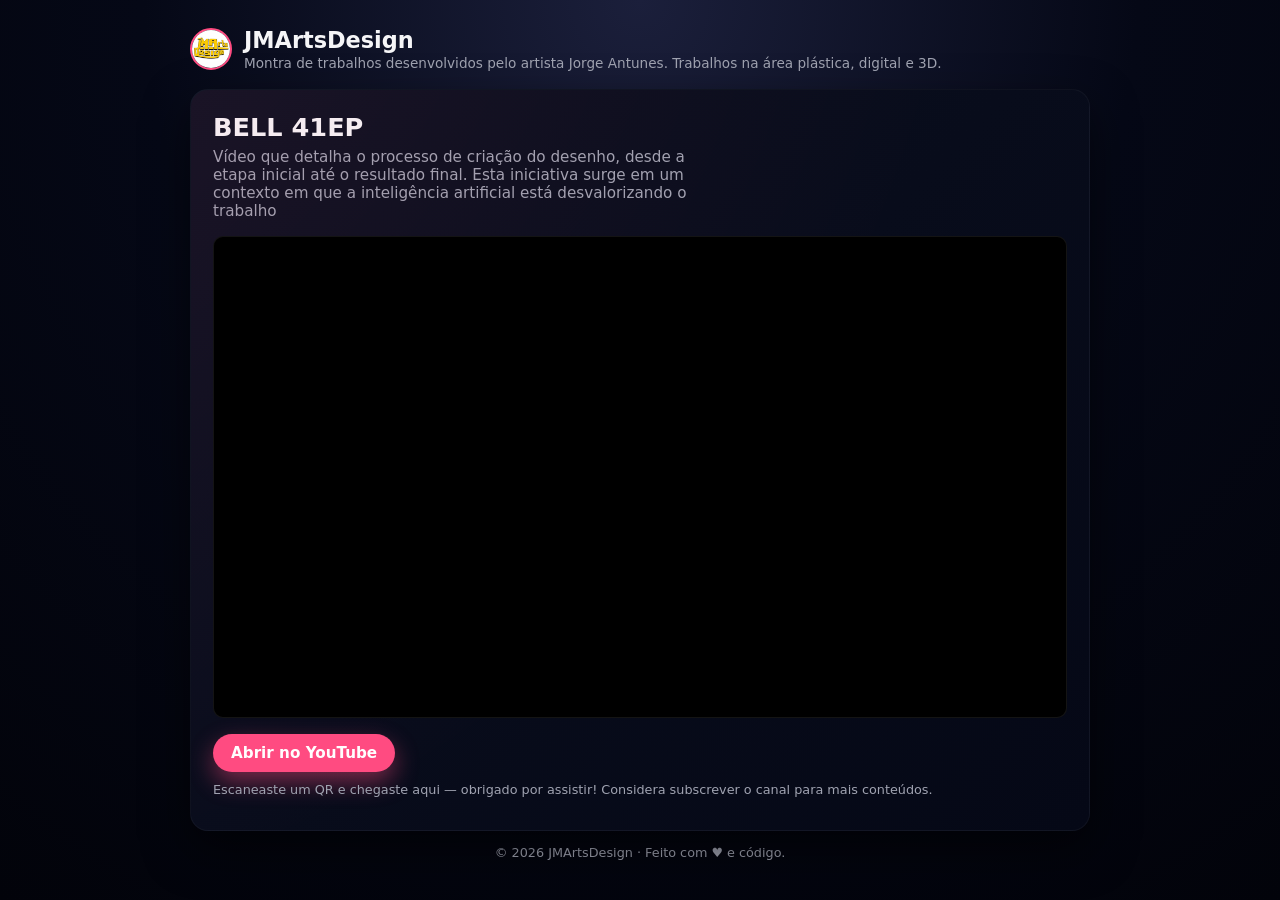
==== videos/video1.html @ 6f99d3be "Add files via upload" ====
<!DOCTYPE html>
<html lang="pt">
<head>
  <meta charset="UTF-8" />
  <meta name="viewport" content="width=device-width, initial-scale=1.0" />
  <title>BELL 41EP – JMArtsDesign</title>
  <link rel="stylesheet" href="../assets/style.css" />
  <meta name="description" content="Assista ao vídeo BELL 41EP no JMArtsDesign." />
</head>
<body>
  <div class="page">
    <header class="header">
      <div class="brand">
        <img src="../assets/logo.jpg" alt="Logo" class="logo" />
        <div>
          <h1>JMArtsDesign</h1>
          <p>Montra de trabalhos desenvolvidos pelo artista Jorge Antunes. Trabalhos na área plástica, digital e 3D.</p>
        </div>
      </div>
    </header>

    <main class="content">
      <section class="video-card">
        <h2>BELL 41EP</h2>
        <p class="subtitle">
          Vídeo que detalha o processo de criação do desenho, desde a etapa inicial até o resultado final. Esta iniciativa surge em um contexto em que a inteligência artificial está desvalorizando o trabalho
        </p>

        <div class="video-wrapper">
          <!-- Substituir o ID do vídeo (depois de v=) -->
          <iframe
            src="https://www.youtube.com/embed/3qEmi_V-7GA?autoplay=1&rel=0"
            title="YouTube video player"
            frameborder="0"
            allow="accelerometer; autoplay; clipboard-write; encrypted-media; gyroscope; picture-in-picture"
            allowfullscreen
          ></iframe>
        </div>

        <a
          class="primary-button"
          href="https://www.youtube.com/watch?v=3qEmi_V-7GA"
          target="_blank"
          rel="noopener noreferrer"
        >
          Abrir no YouTube
        </a>

        <p class="small">
          Escaneaste um QR e chegaste aqui — obrigado por assistir!  
          Considera subscrever o canal para mais conteúdos.
        </p>
      </section>
    </main>

    <footer class="footer">
      <p>© <span id="year"></span> JMArtsDesign · Feito com ♥ e código.</p>
    </footer>
  </div>

  <script>
    document.getElementById("year").textContent = new Date().getFullYear();
  </script>
</body>
</html>
---- assets/style.css ----
:root {
  --bg: #050816;
  --bg-card: #0b1020;
  --accent: #ff4b81;
  --accent-soft: rgba(255, 75, 129, 0.15);
  --text: #f5f5f7;
  --muted: #a0a3b1;
  --radius-lg: 18px;
  --radius-md: 10px;
  --shadow-soft: 0 18px 45px rgba(0, 0, 0, 0.55);
  --font-main: system-ui, -apple-system, BlinkMacSystemFont, "Segoe UI", sans-serif;
}

*,
*::before,
*::after {
  box-sizing: border-box;
}

body {
  margin: 0;
  min-height: 100vh;
  font-family: var(--font-main);
  background: radial-gradient(circle at top, #1b1f3b 0, #050816 45%, #02030a 100%);
  color: var(--text);
  display: flex;
  align-items: center;
  justify-content: center;
  padding: 24px;
}

.page {
  width: 100%;
  max-width: 900px;
}

.header {
  display: flex;
  justify-content: space-between;
  align-items: center;
  margin-bottom: 18px;
}

.brand {
  display: flex;
  align-items: center;
  gap: 12px;
}

.logo {
  width: 42px;
  height: 42px;
  border-radius: 50%;
  object-fit: cover;
  border: 2px solid var(--accent);
}

.brand h1 {
  margin: 0;
  font-size: 1.4rem;
}

.brand p {
  margin: 2px 0 0;
  color: var(--muted);
  font-size: 0.85rem;
}

.content {
  display: flex;
  flex-direction: column;
}

.video-card {
  background: linear-gradient(135deg, var(--bg-card), #050816);
  border-radius: var(--radius-lg);
  padding: 22px 22px 20px;
  box-shadow: var(--shadow-soft);
  border: 1px solid rgba(255, 255, 255, 0.04);
  position: relative;
  overflow: hidden;
}

.video-card::before {
  content: "";
  position: absolute;
  inset: -40%;
  background: radial-gradient(circle at top left, var(--accent-soft), transparent 55%);
  opacity: 0.7;
  pointer-events: none;
}

.video-card h2 {
  margin: 0 0 6px;
  font-size: 1.6rem;
}

.subtitle {
  margin: 0 0 16px;
  color: var(--muted);
  font-size: 0.95rem;
  max-width: 520px;
}

.video-wrapper {
  position: relative;
  width: 100%;
  padding-top: 56.25%; /* 16:9 */
  border-radius: var(--radius-md);
  overflow: hidden;
  margin-bottom: 16px;
  border: 1px solid rgba(255, 255, 255, 0.08);
  background: #000;
}

.video-wrapper iframe {
  position: absolute;
  inset: 0;
  width: 100%;
  height: 100%;
}

.primary-button {
  display: inline-flex;
  align-items: center;
  justify-content: center;
  gap: 8px;
  padding: 10px 18px;
  border-radius: 999px;
  border: none;
  background: var(--accent);
  color: #fff;
  font-weight: 600;
  font-size: 0.95rem;
  text-decoration: none;
  cursor: pointer;
  box-shadow: 0 10px 25px rgba(255, 75, 129, 0.45);
  transition: transform 0.12s ease, box-shadow 0.12s ease, background 0.12s ease;
}

.primary-button:hover {
  transform: translateY(-1px);
  box-shadow: 0 14px 32px rgba(255, 75, 129, 0.55);
  background: #ff5c8f;
}

.primary-button:active {
  transform: translateY(0);
  box-shadow: 0 8px 18px rgba(255, 75, 129, 0.4);
}

.small {
  margin-top: 10px;
  font-size: 0.8rem;
  color: var(--muted);
}

.footer {
  margin-top: 14px;
  text-align: center;
  font-size: 0.8rem;
  color: var(--muted);
}

/* Responsivo */
@media (max-width: 640px) {
  body {
    padding: 16px;
  }

  .video-card {
    padding: 18px 16px 16px;
  }

  .brand h1 {
    font-size: 1.2rem;
  }

  .video-card h2 {
    font-size: 1.35rem;
  }
}
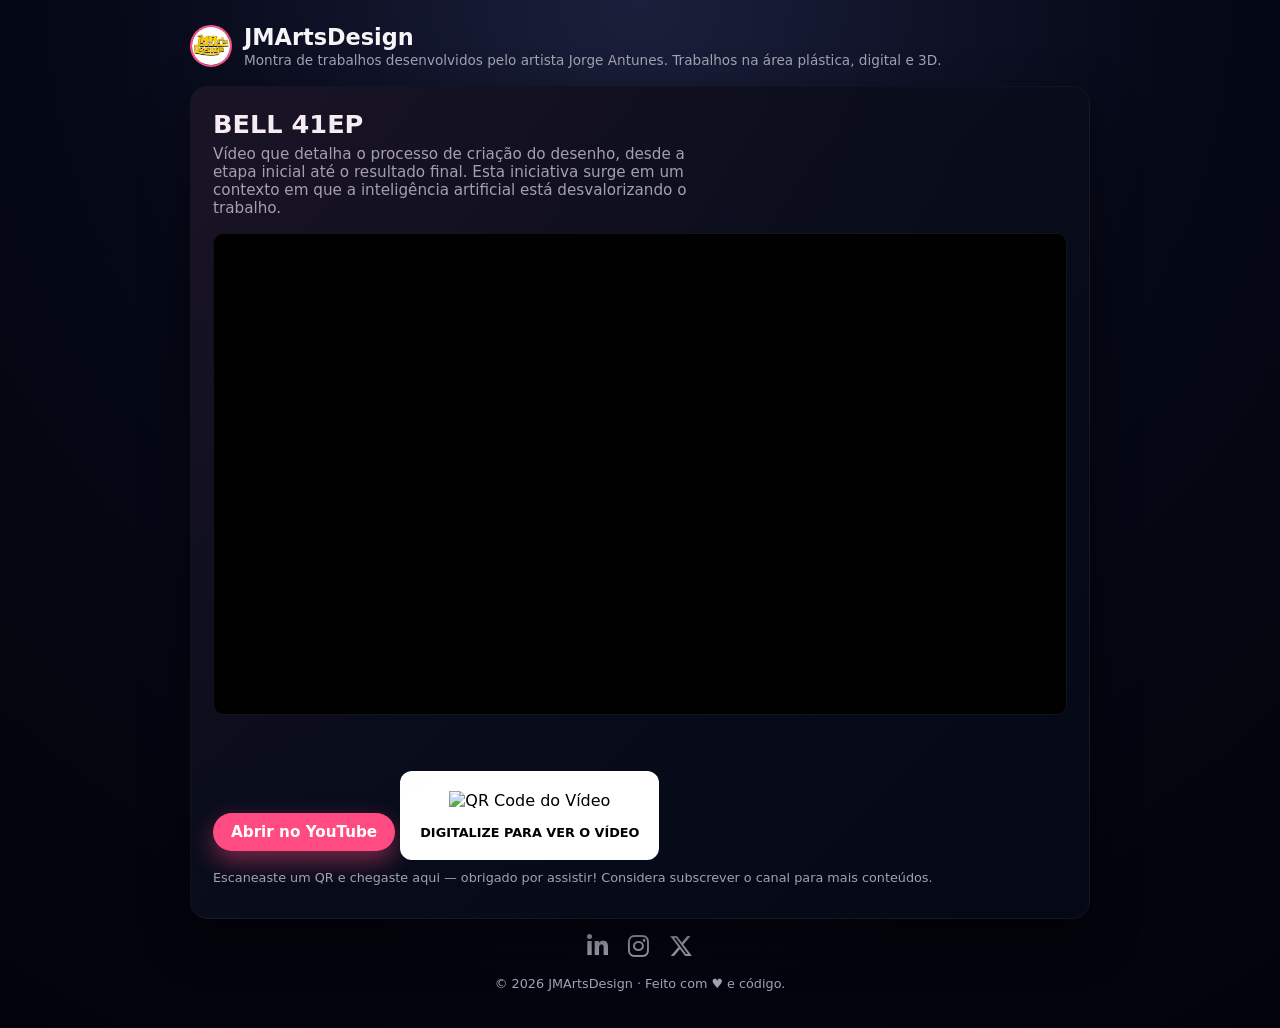
==== commit 45fa3359: "Enhance video1.html with social links and QR code Added social media links and QR code for video acc" ====
--- a/videos/video1.html
+++ b/videos/video1.html
@@ -6,6 +6,64 @@
   <title>BELL 41EP – JMArtsDesign</title>
   <link rel="stylesheet" href="../assets/style.css" />
   <meta name="description" content="Assista ao vídeo BELL 41EP no JMArtsDesign." />
+  
+  <link rel="stylesheet" href="https://cdnjs.cloudflare.com/ajax/libs/font-awesome/6.4.2/css/all.min.css">
+
+  <style>
+    /* Estilos para as Redes Sociais no Rodapé */
+    .social-links {
+      margin-bottom: 15px;
+      display: flex;
+      justify-content: center;
+      gap: 20px;
+    }
+    .social-links a {
+      color: #a0a3b1; /* Cor muted baseada no design anterior */
+      font-size: 1.5rem;
+      transition: color 0.3s ease, transform 0.3s ease;
+      text-decoration: none;
+    }
+    .social-links a:hover {
+      color: #ff4b81; /* Cor accent */
+      transform: scale(1.1);
+    }
+
+    /* Estilos para o QR Code de Impressão */
+    .print-qr-container {
+      margin-top: 30px;
+      text-align: center;
+      padding: 20px;
+      background: #fff; /* Fundo branco para garantir leitura do QR */
+      color: #000;
+      border-radius: 12px;
+      display: inline-block;
+      width: auto;
+    }
+    .qr-code-img {
+      width: 150px;
+      height: 150px;
+      margin-bottom: 10px;
+    }
+    .print-label {
+      font-size: 0.8rem;
+      font-weight: bold;
+      display: block;
+      margin-top: 5px;
+      text-transform: uppercase;
+    }
+
+    /* Ocultar QR Code no ecrã se preferires que seja apenas para impressão */
+    /* Se quiseres que apareça sempre, apaga a linha abaixo */
+    @media screen { .print-qr-container { margin-top: 40px; } }
+
+    /* Forçar visibilidade e layout na impressão */
+    @media print {
+      .video-wrapper, .primary-button, .social-links { display: none; }
+      body { background: white; color: black; padding: 0; }
+      .page { box-shadow: none; width: 100%; }
+      .print-qr-container { display: block; margin: 0 auto; border: 1px solid #ccc; }
+    }
+  </style>
 </head>
 <body>
   <div class="page">
@@ -23,11 +81,10 @@
       <section class="video-card">
         <h2>BELL 41EP</h2>
         <p class="subtitle">
-          Vídeo que detalha o processo de criação do desenho, desde a etapa inicial até o resultado final. Esta iniciativa surge em um contexto em que a inteligência artificial está desvalorizando o trabalho
+          Vídeo que detalha o processo de criação do desenho, desde a etapa inicial até o resultado final. Esta iniciativa surge em um contexto em que a inteligência artificial está desvalorizando o trabalho.
         </p>
 
         <div class="video-wrapper">
-          <!-- Substituir o ID do vídeo (depois de v=) -->
           <iframe
             src="https://www.youtube.com/embed/3qEmi_V-7GA?autoplay=1&rel=0"
             title="YouTube video player"
@@ -46,6 +103,15 @@
           Abrir no YouTube
         </a>
 
+        <div class="print-qr-container">
+          <img 
+            src="https://api.qrserver.com/v1/create-qr-code/?size=150x150&data=https://www.youtube.com/watch?v=3qEmi_V-7GA" 
+            alt="QR Code do Vídeo" 
+            class="qr-code-img"
+          />
+          <span class="print-label">Digitalize para ver o vídeo</span>
+        </div>
+
         <p class="small">
           Escaneaste um QR e chegaste aqui — obrigado por assistir!  
           Considera subscrever o canal para mais conteúdos.
@@ -54,6 +120,12 @@
     </main>
 
     <footer class="footer">
+      <div class="social-links">
+        <a href="https://linkedin.com/in/TEU_PERFIL" target="_blank" title="LinkedIn"><i class="fab fa-linkedin-in"></i></a>
+        <a href="https://instagram.com/TEU_PERFIL" target="_blank" title="Instagram"><i class="fab fa-instagram"></i></a>
+        <a href="https://twitter.com/TEU_PERFIL" target="_blank" title="Twitter/X"><i class="fab fa-x-twitter"></i></a>
+      </div>
+      
       <p>© <span id="year"></span> JMArtsDesign · Feito com ♥ e código.</p>
     </footer>
   </div>
@@ -62,4 +134,4 @@
     document.getElementById("year").textContent = new Date().getFullYear();
   </script>
 </body>
-</html>+</html>
